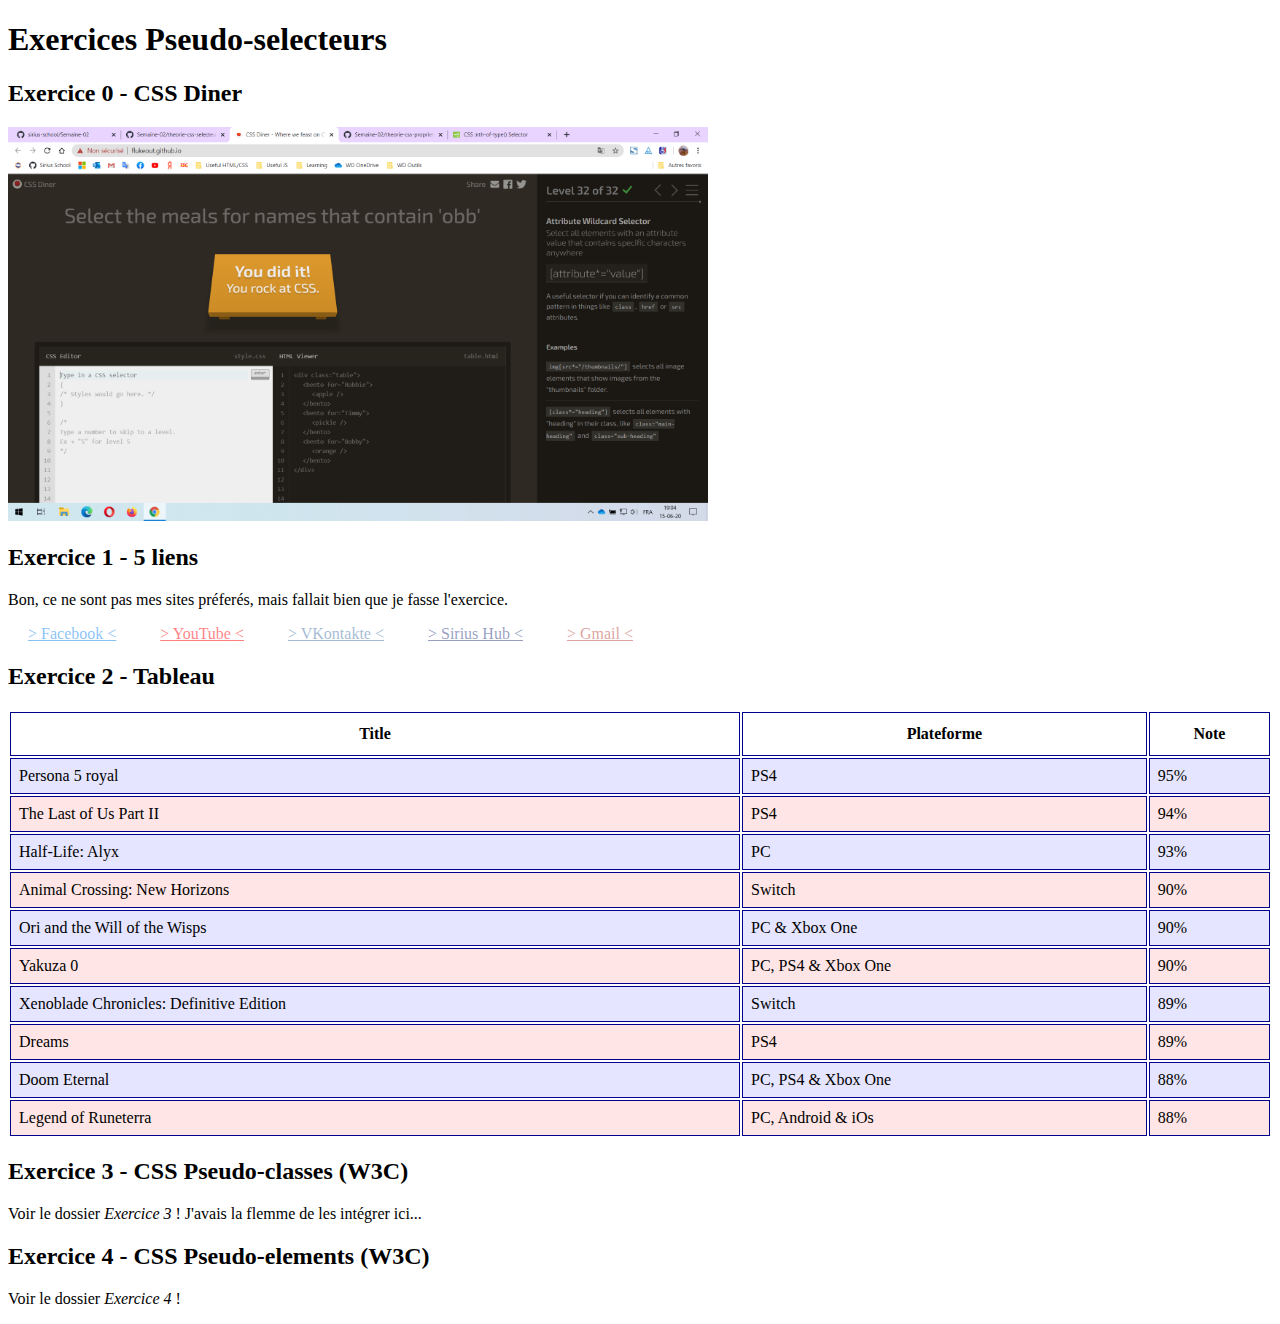
==== Exercices/exercices-css/pseudo-selecteurs/index.html @ d382510f "exercises css" ====
<!DOCTYPE html>
<html lang="fr">

<head>
  <meta charset="UTF-8" />
  <meta name="viewport" content="width=device-width, initial-scale=1.0" />
  <title>Exercices Pseudo-selecteurs</title>
  <link rel="stylesheet" href="style.css" />
</head>

<body>
  <h1>
    Exercices Pseudo-selecteurs
  </h1>
  <div id="ex0">
    <h2>
      Exercice 0 - CSS Diner
    </h2>
    <img src="CSS_Diner.png" alt="CSS Diner exercice - Level 32 of 32" />
  </div>
  <div>
    <h2>
      Exercice 1 - 5 liens
    </h2>
    <p>
      Bon, ce ne sont pas mes sites préferés, mais fallait bien que je fasse
      l'exercice.
    </p>
    <a href="https://www.facebook.com/" id="fb">Facebook</a>
    <a href="https://www.youtube.com/" id="yt">YouTube</a>
    <a href="https://vk.com/feed" id="vk">VKontakte</a>
    <a href="https://siriushub.be/" id="sirius">Sirius Hub</a>
    <a href="https://mail.google.com/mail" id="gmail">Gmail</a>
  </div>
  <div>
    <h2>
      Exercice 2 - Tableau
    </h2>
    <table id="gameOfTheYear">
      <tr>
        <th>Title</th>
        <th>Plateforme</th>
        <th>Note</th>
      </tr>
      <tr>
        <td>Persona 5 royal</td>
        <td>PS4</td>
        <td>95%</td>
      </tr>
      <tr>
        <td>The Last of Us Part II</td>
        <td>PS4</td>
        <td>94%</td>
      </tr>
      <tr>
        <td>Half-Life: Alyx</td>
        <td>PC</td>
        <td>93%</td>
      </tr>
      <tr>
        <td>Animal Crossing: New Horizons</td>
        <td>Switch</td>
        <td>90%</td>
      </tr>
      <tr>
        <td>Ori and the Will of the Wisps</td>
        <td>PC & Xbox One</td>
        <td>90%</td>
      </tr>
      <tr>
        <td>Yakuza 0</td>
        <td>PC, PS4 & Xbox One</td>
        <td>90%</td>
      </tr>
      <tr>
        <td>Xenoblade Chronicles: Definitive Edition</td>
        <td>Switch</td>
        <td>89%</td>
      </tr>
      <tr>
        <td>Dreams</td>
        <td>PS4</td>
        <td>89%</td>
      </tr>
      <tr>
        <td>Doom Eternal</td>
        <td>PC, PS4 & Xbox One</td>
        <td>88%</td>
      </tr>
      <tr>
        <td>Legend of Runeterra</td>
        <td>PC, Android & iOs</td>
        <td>88%</td>
      </tr>
    </table>
  </div>
  <div>
    <h2>
      Exercice 3 - CSS Pseudo-classes (W3C)
    </h2>
    <p>
      Voir le dossier <i>Exercice 3</i>&nbsp;! J'avais la flemme de les intégrer ici...
    </p>
  </div>
  <div>
    <h2>
      Exercice 4 - CSS Pseudo-elements (W3C)
    </h2>
    <p>
      Voir le dossier <i>Exercice 4</i>&nbsp;!
    </p>
  </div>
</body>

</html>
---- Exercices/exercices-css/pseudo-selecteurs/style.css ----
/* Exercice 0 - CSS Diner */
#ex0 img {
  width: 700px;
}

/* Exercice 1 - 5 liens */
a {
  margin: 20px;
}
#fb {
  color: rgba(12, 135, 239, 0.5);
}
#yt {
  color: rgba(255, 0, 0, 0.5);
}
#vk {
  color: rgba(74, 118, 168, 0.5);
}
#sirius {
  color: rgba(46, 64, 136, 0.5);
}
#gmail {
  color: rgba(187, 71, 62, 0.5);
}

a:hover {
  text-transform: uppercase;
}
#fb:hover {
  color: rgba(12, 135, 239, 1);
}
#yt:hover {
  color: rgba(255, 0, 0, 1);
}
#vk:hover {
  color: rgba(74, 118, 168, 1);
}
#sirius:hover {
  color: rgba(46, 64, 136, 1);
}
#gmail:hover {
  color: rgba(187, 71, 62, 1);
}

a::before {
  content: '> ';
}
a::after {
  content: ' <';
}

/* Exercice 2 - Tableau */
#gameOfTheYear {
  width: 100%;
}
td, th {
  border: 1px darkblue solid;
  padding: 8px;
}

tr:nth-child(even) {
  background-color: rgba(0, 0, 255, 0.1);
}
tr:nth-child(odd) {
  background-color: rgba(255, 0, 0, 0.1);
}
tr:nth-child(even):hover {
  background-color: rgba(0, 0, 255, 0.5);
  color: white;
}
tr:nth-child(odd):hover {
  background-color: rgba(255, 0, 0, 0.5);
  color: white;
}

th {
  padding: 12px 0;
  background-color: #fff;
  color: black;
}
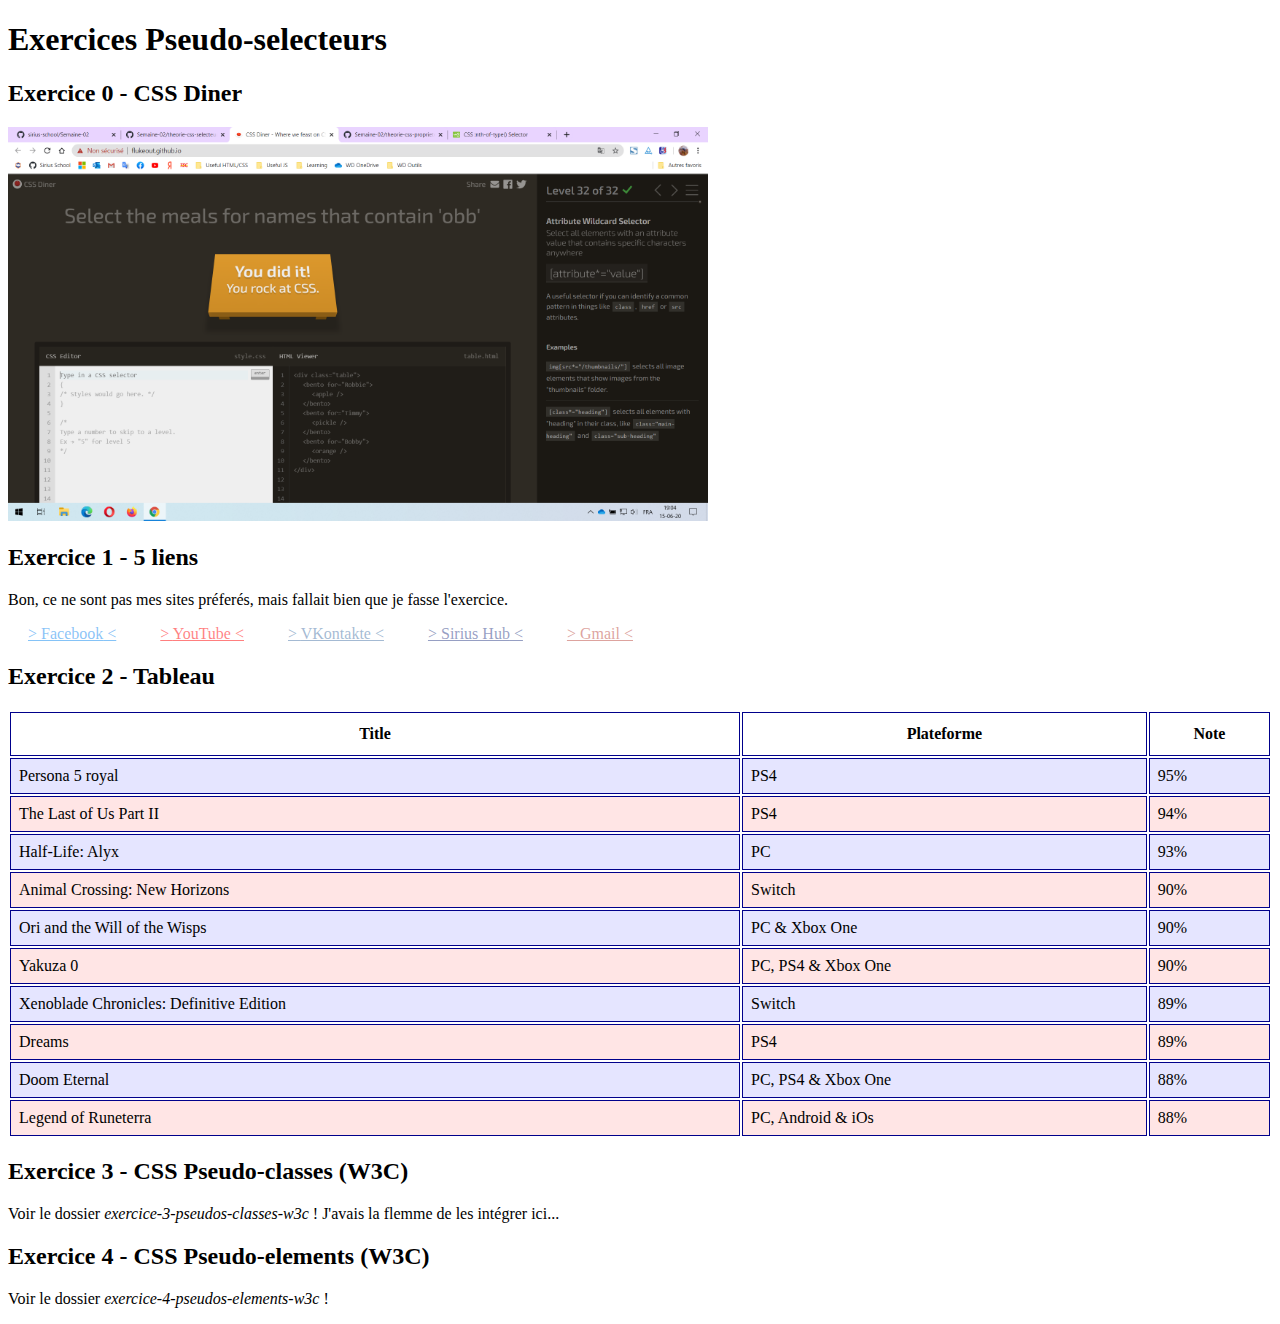
==== commit 7980368b: "Exercices - End - Semaine 4" ====
--- a/Exercices/exercices-css/pseudo-selecteurs/index.html
+++ b/Exercices/exercices-css/pseudo-selecteurs/index.html
@@ -99,7 +99,7 @@
       Exercice 3 - CSS Pseudo-classes (W3C)
     </h2>
     <p>
-      Voir le dossier <i>Exercice 3</i>&nbsp;! J'avais la flemme de les intégrer ici...
+      Voir le dossier <i>exercice-3-pseudos-classes-w3c</i>&nbsp;! J'avais la flemme de les intégrer ici...
     </p>
   </div>
   <div>
@@ -107,7 +107,7 @@
       Exercice 4 - CSS Pseudo-elements (W3C)
     </h2>
     <p>
-      Voir le dossier <i>Exercice 4</i>&nbsp;!
+      Voir le dossier <i>exercice-4-pseudos-elements-w3c</i>&nbsp;!
     </p>
   </div>
 </body>
